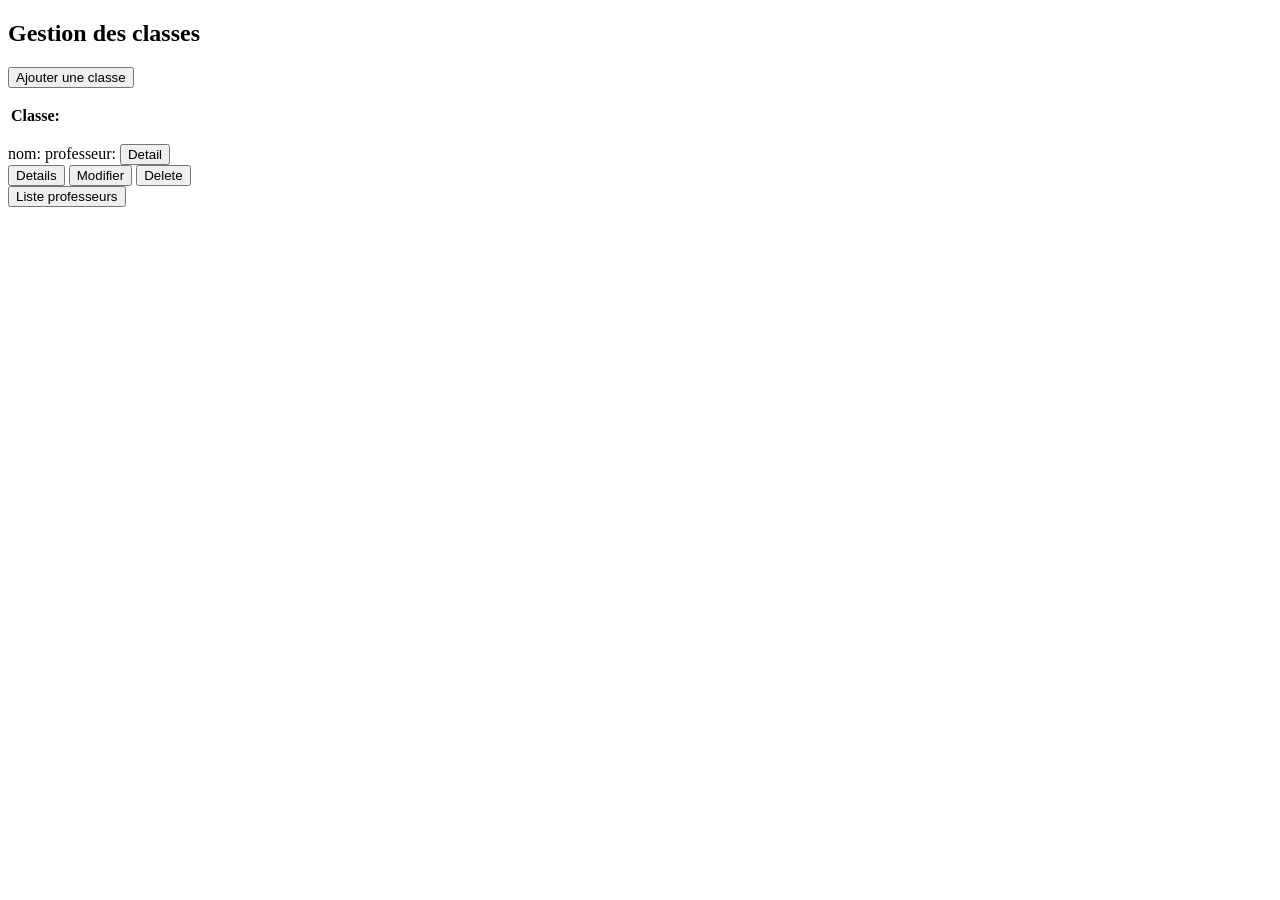
==== src/main/resources/templates/classes/index.html @ acb6a01b "Modif ExoProfesseur" ====
<!DOCTYPE html>
<html lang="en" xmlns:th="http://www.thymeleaf.org">
<head>
    <meta charset="UTF-8">
    <title>Title</title>
</head>
<body>
    <header>
        <h2>Gestion des classes</h2>
    </header>
    <main>

        <div>
            <a th:href="@{/classes/new}"><button class="bouton">Ajouter une classe</button></a>
        </div>
        <table>
            <tbody th:each="model :${models}">
                <th><p>Classe:</p></th>
                <td><p th:text="${model.nom}"></p></td>


            </tbody>


        </table>
        <div th:each="model :${models}">
            <div>
                <span>nom:</span>
                <span th:text="${model.nom}"></span>

                <span>professeur:</span>
                <span th:text="${model.professeur.nom}"></span>
                <span th:text="${model.professeur.prenom}"></span>
                <a th:href="@{/professeurs/{id}(id=${model.professeur.id})}"><button>Detail</button></a>
            </div>
            <div>
                <a th:href="@{/classes/{id}(id=${model.id})}"><button>Details</button></a>
                <a th:href="@{/classes/{id}/modifier(id=${model.id})}"><button>Modifier</button></a>
                <a th:href="@{/classes/{id}/delete(id=${model.id})}"><button>Delete</button></a>
            </div>
        </div>
        <div>
            <a th:href="@{/professeurs/}"><button>Liste professeurs</button></a>
        </div>

    </main>

</body>
</html>
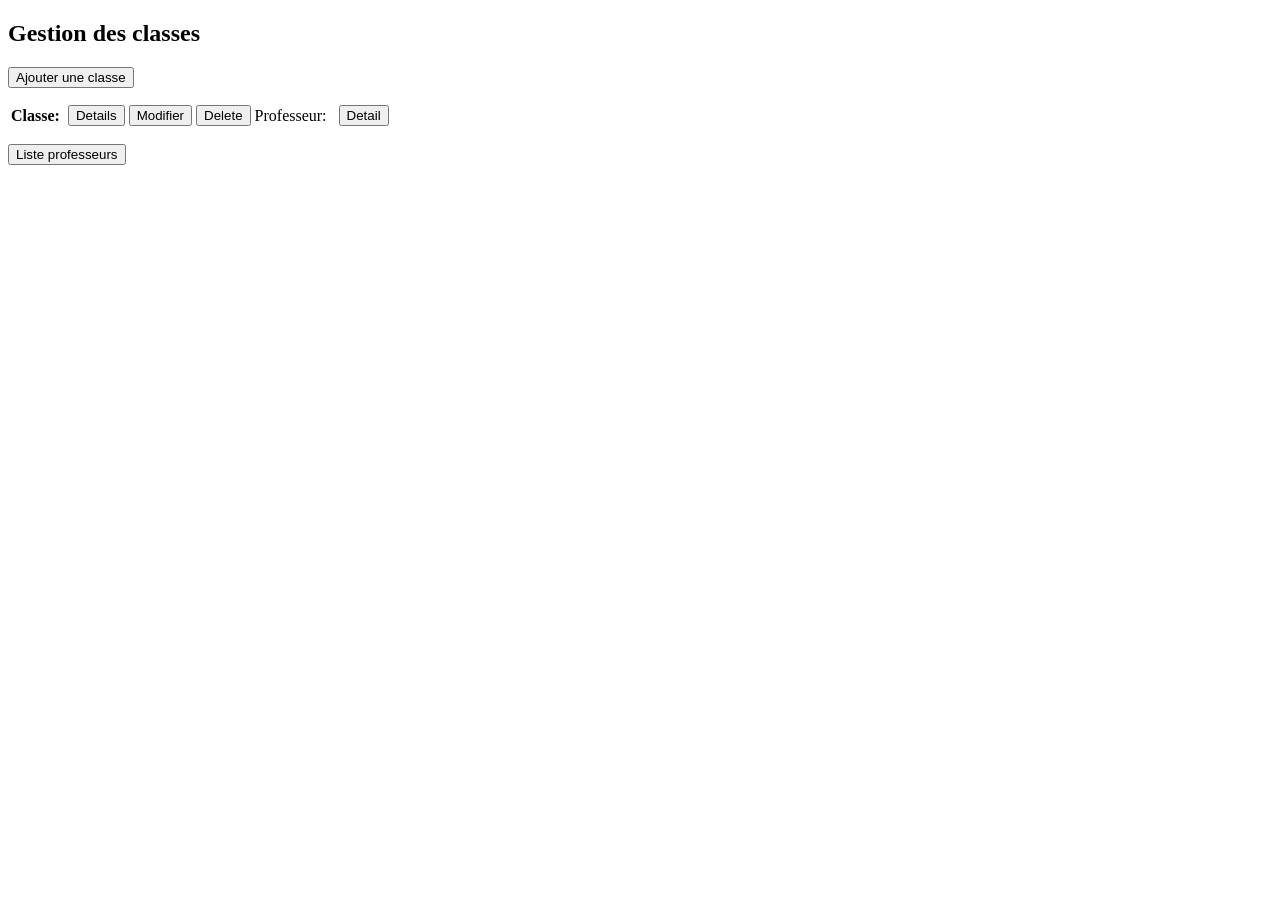
==== commit 35ba8494: "Modif ExoProfesseur" ====
--- a/src/main/resources/templates/classes/index.html
+++ b/src/main/resources/templates/classes/index.html
@@ -2,14 +2,13 @@
 <html lang="en" xmlns:th="http://www.thymeleaf.org">
 <head>
     <meta charset="UTF-8">
-    <title>Title</title>
+    <title>Gestion des classes</title>
 </head>
 <body>
     <header>
         <h2>Gestion des classes</h2>
     </header>
     <main>
-
         <div>
             <a th:href="@{/classes/new}"><button class="bouton">Ajouter une classe</button></a>
         </div>
@@ -17,32 +16,18 @@
             <tbody th:each="model :${models}">
                 <th><p>Classe:</p></th>
                 <td><p th:text="${model.nom}"></p></td>
-
-
+                <td><a th:href="@{/classes/{id}(id=${model.id})}"><button>Details</button></a></td>
+                <td><a th:href="@{/classes/{id}/modifier(id=${model.id})}"><button>Modifier</button></a></td>
+                <td><a th:href="@{/classes/{id}/delete(id=${model.id})}"><button>Delete</button></a></td>
+                <td><p>Professeur:</p></td>
+                <td><p th:text="${model.professeur.nom}"></p></td>
+                <td><p th:text="${model.professeur.prenom}"></p></td>
+                <td><a th:href="@{/professeurs/{id}(id=${model.professeur.id})}"><button>Detail</button></a></td>
             </tbody>
-
-
         </table>
-        <div th:each="model :${models}">
-            <div>
-                <span>nom:</span>
-                <span th:text="${model.nom}"></span>
-
-                <span>professeur:</span>
-                <span th:text="${model.professeur.nom}"></span>
-                <span th:text="${model.professeur.prenom}"></span>
-                <a th:href="@{/professeurs/{id}(id=${model.professeur.id})}"><button>Detail</button></a>
-            </div>
-            <div>
-                <a th:href="@{/classes/{id}(id=${model.id})}"><button>Details</button></a>
-                <a th:href="@{/classes/{id}/modifier(id=${model.id})}"><button>Modifier</button></a>
-                <a th:href="@{/classes/{id}/delete(id=${model.id})}"><button>Delete</button></a>
-            </div>
-        </div>
         <div>
             <a th:href="@{/professeurs/}"><button>Liste professeurs</button></a>
         </div>
-
     </main>
 
 </body>
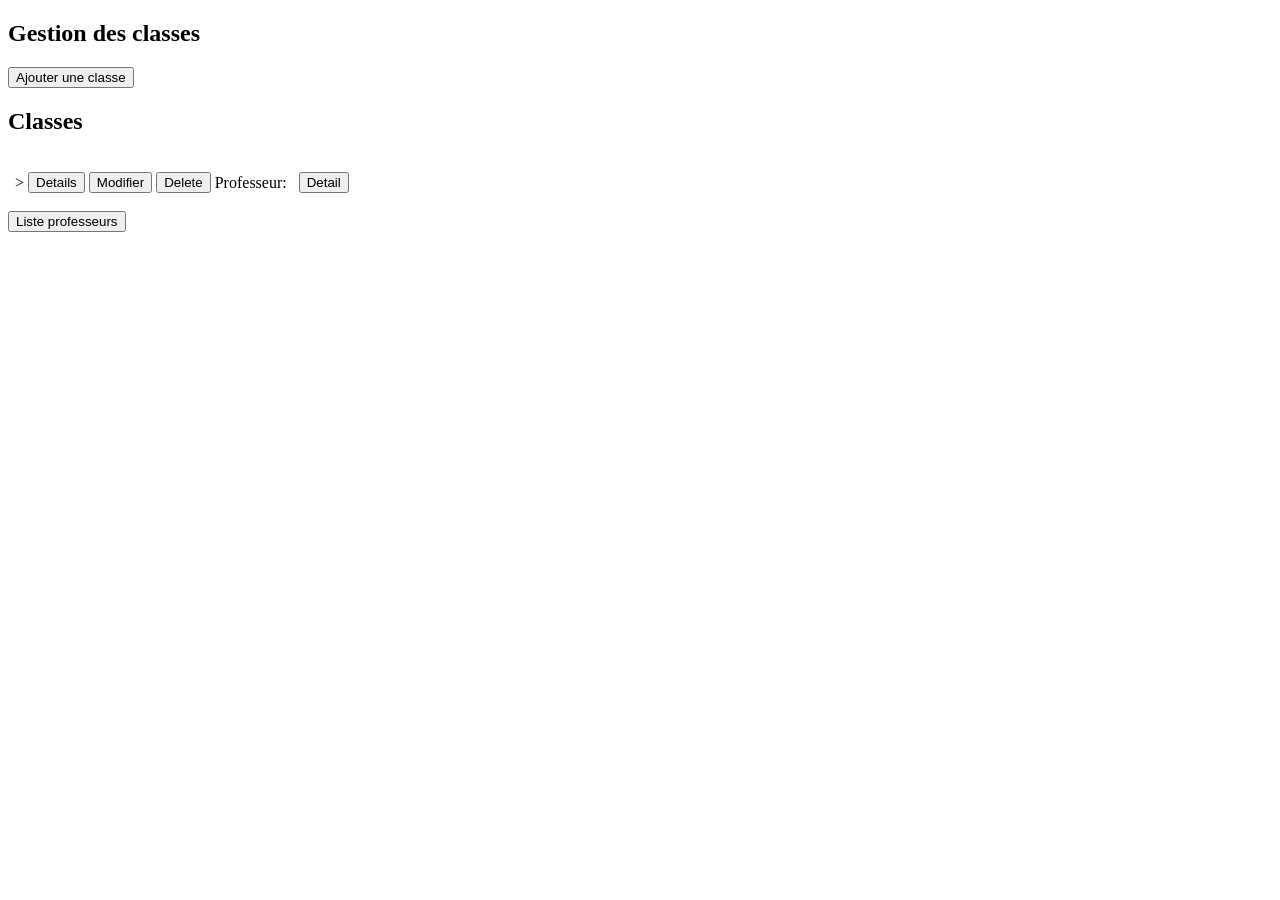
==== commit 57017c3e: "Modif ExoProfesseur" ====
--- a/src/main/resources/templates/classes/index.html
+++ b/src/main/resources/templates/classes/index.html
@@ -3,30 +3,34 @@
 <head>
     <meta charset="UTF-8">
     <title>Gestion des classes</title>
+    <link rel="stylesheet" th:href="@{/css/professeur.css}">
 </head>
-<body>
+<body id="body-color">
     <header>
         <h2>Gestion des classes</h2>
     </header>
     <main>
         <div>
-            <a th:href="@{/classes/new}"><button class="bouton">Ajouter une classe</button></a>
+            <a th:href="@{/classes/new}"><button class="bouton" id="bouton-cree">Ajouter une classe</button></a>
         </div>
-        <table>
+        <div>
+            <h2>Classes</h2>
+        </div>
+        <table id="table-classe-gen">
             <tbody th:each="model :${models}">
-                <th><p>Classe:</p></th>
-                <td><p th:text="${model.nom}"></p></td>
-                <td><a th:href="@{/classes/{id}(id=${model.id})}"><button>Details</button></a></td>
-                <td><a th:href="@{/classes/{id}/modifier(id=${model.id})}"><button>Modifier</button></a></td>
-                <td><a th:href="@{/classes/{id}/delete(id=${model.id})}"><button>Delete</button></a></td>
-                <td><p>Professeur:</p></td>
-                <td><p th:text="${model.professeur.nom}"></p></td>
-                <td><p th:text="${model.professeur.prenom}"></p></td>
-                <td><a th:href="@{/professeurs/{id}(id=${model.professeur.id})}"><button>Detail</button></a></td>
+                <td class="tab-classe-detail"><p th:text="${model.nom}"></p></td>
+                <td class="tab-classe-detail"><p th:text="${model.matiere}" th:class="'matiere-'+${model.matiere}">></p></td>
+                <td class="tab-classe-detail"><a th:href="@{/classes/{id}(id=${model.id})}"><button class="bouton" id="bouton-detail">Details</button></a></td>
+                <td class="tab-classe-detail"><a th:href="@{/classes/{id}/modifier(id=${model.id})}"><button class="bouton" id="bouton-modifier">Modifier</button></a></td>
+                <td class="tab-classe-detail"><a th:href="@{/classes/{id}/delete(id=${model.id})}"><button class="bouton" id="bouton-supprimer">Delete</button></a></td>
+                <td class="tab-classe-detail"><p>Professeur:</p></td>
+                <td class="tab-classe-detail"><p th:text="${model.professeur.nom}"></p></td>
+                <td class="tab-classe-detail"><p th:text="${model.professeur.prenom}"></p></td>
+                <td class="tab-classe-detail"><a th:href="@{/professeurs/{id}(id=${model.professeur.id})}"><button class="bouton" id="bouton-detail2">Detail</button></a></td>
             </tbody>
         </table>
         <div>
-            <a th:href="@{/professeurs/}"><button>Liste professeurs</button></a>
+            <a th:href="@{/professeurs/}"><button class="bouton" id="bouton-liste">Liste professeurs</button></a>
         </div>
     </main>
 
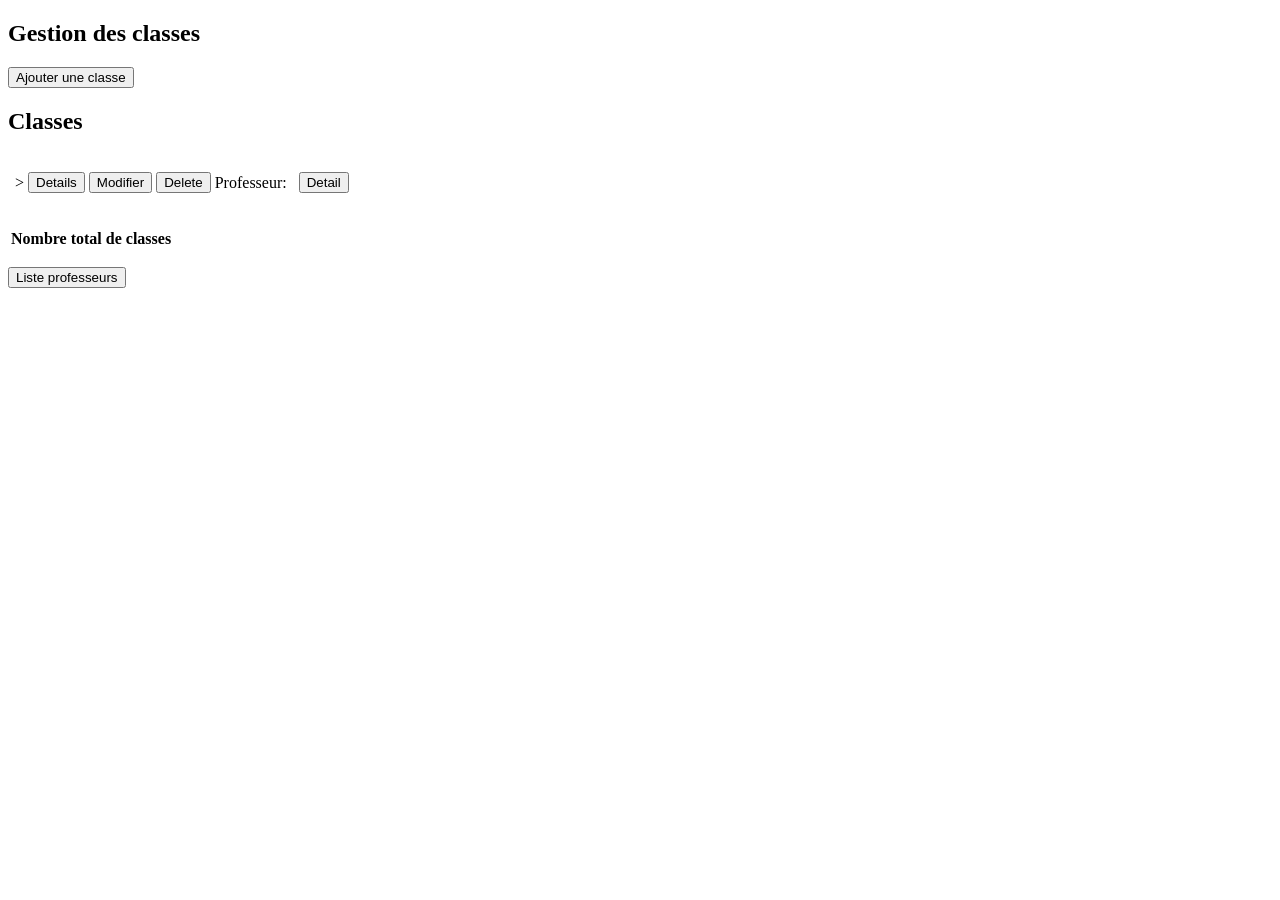
==== commit f6052e43: "Modif ExoProfesseur" ====
--- a/src/main/resources/templates/classes/index.html
+++ b/src/main/resources/templates/classes/index.html
@@ -29,7 +29,13 @@
                 <td class="tab-classe-detail"><a th:href="@{/professeurs/{id}(id=${model.professeur.id})}"><button class="bouton" id="bouton-detail2">Detail</button></a></td>
             </tbody>
         </table>
-        <div>
+        <table>
+            <tr id="tr-nb-classe">
+                <th><p>Nombre total de classes</p></th>
+                <td id="nb-classe"><p th:text="${nbClasses}"></p></td>
+            </tr>
+        </table>
+        <div id="div-bouton-liste-prof">
             <a th:href="@{/professeurs/}"><button class="bouton" id="bouton-liste">Liste professeurs</button></a>
         </div>
     </main>
